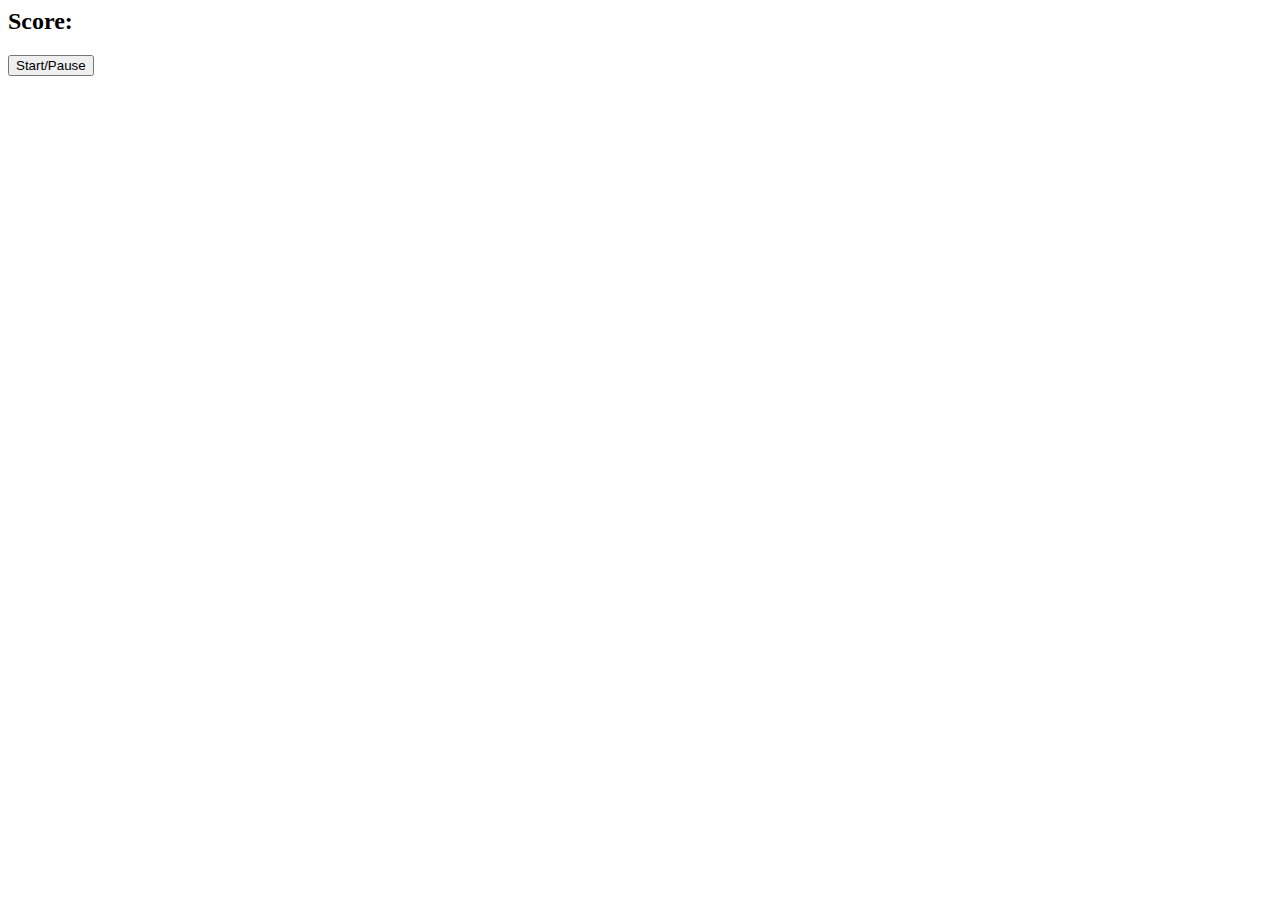
==== tetris/index.html @ a876695b "Setting up HTML page" ====
<html lang="en">
<head>
    <meta charset="UTF-8">
    <meta http-equiv="X-UA-Compatible" content="IE=edge">
    <meta name="viewport" content="width=device-width, initial-scale=1.0">
    <link rel="stylesheet" href="style.css">
    <script src="script.js" type ="text/javascript"></script>
    <title>Tetris</title>
</head>
<body>
    <h2>Score:<span id="score"></span></h2>
    <button>Start/Pause</button>

    <!-- Div's that make the gameboard -->
    <div></div>
    <div></div>
    <div></div>
    <div></div>
    <div></div>
    <div></div>
    <div></div>
    <div></div>
    <div></div>
    <div></div>
    <div></div>
    <div></div>
    <div></div>
    <div></div>
    <div></div>
    <div></div>
    <div></div>
    <div></div>
    <div></div>
    <div></div>
    <div></div>
    <div></div>
    <div></div>
    <div></div>
    <div></div>
    <div></div>
    <div></div>
    <div></div>
    <div></div>
    <div></div>
    <div></div>
    <div></div>
    <div></div>
    <div></div>
    <div></div>
    <div></div>
    <div></div>
    <div></div>
    <div></div>
    <div></div>
    <div></div>
    <div></div>
    <div></div>
    <div></div>
    <div></div>
    <div></div>
    <div></div>
    <div></div>
    <div></div>
    <div></div>
    <div></div>
    <div></div>
    <div></div>
    <div></div>
    <div></div>
    <div></div>
    <div></div>
    <div></div>
    <div></div>
    <div></div>
    <div></div>
    <div></div>
    <div></div>
    <div></div>
    <div></div>
    <div></div>
    <div></div>
    <div></div>
    <div></div>
    <div></div>
    <div></div>
    <div></div>
    <div></div>
    <div></div>
    <div></div>
    <div></div>
    <div></div>
    <div></div>
    <div></div>
    <div></div>
    <div></div>
    <div></div>
    <div></div>
    <div></div>
    <div></div>
    <div></div>
    <div></div>
    <div></div>
    <div></div>
    <div></div>
    <div></div>
    <div></div>
    <div></div>
    <div></div>
    <div></div>
    <div></div>
    <div></div>
    <div></div>
    <div></div>
    <div></div>
    <div></div>
    <div></div>
    <div></div>
    <div></div>
    <div></div>
    <div></div>
    <div></div>
    <div></div>
    <div></div>
    <div></div>
    <div></div>
    <div></div>
    <div></div>
    <div></div>
    <div></div>
    <div></div>
    <div></div>
    <div></div>
    <div></div>
    <div></div>
    <div></div>
    <div></div>
    <div></div>
    <div></div>
    <div></div>
    <div></div>
    <div></div>
    <div></div>
    <div></div>
    <div></div>
    <div></div>
    <div></div>
    <div></div>
    <div></div>
    <div></div>
    <div></div>
    <div></div>
    <div></div>
    <div></div>
    <div></div>
    <div></div>
    <div></div>
    <div></div>
    <div></div>
    <div></div>
    <div></div>
    <div></div>
    <div></div>
    <div></div>
    <div></div>
    <div></div>
    <div></div>
    <div></div>
    <div></div>
    <div></div>
    <div></div>
    <div></div>
    <div></div>
    <div></div>
    <div></div>
    <div></div>
    <div></div>
    <div></div>
    <div></div>
    <div></div>
    <div></div>
    <div></div>
    <div></div>
    <div></div>
    <div></div>
    <div></div>
    <div></div>
    <div></div>
    <div></div>
    <div></div>
    <div></div>
    <div></div>
    <div></div>
    <div></div>
    <div></div>
    <div></div>
    <div></div>
    <div></div>
    <div></div>
    <div></div>
    <div></div>
    <div></div>
    <div></div>
    <div></div>
    <div></div>
    <div></div>
    <div></div>
    <div></div>
    <div></div>
    <div></div>
    <div></div>
    <div></div>
    <div></div>
    <div></div>
    <div></div>


</body>
</html>
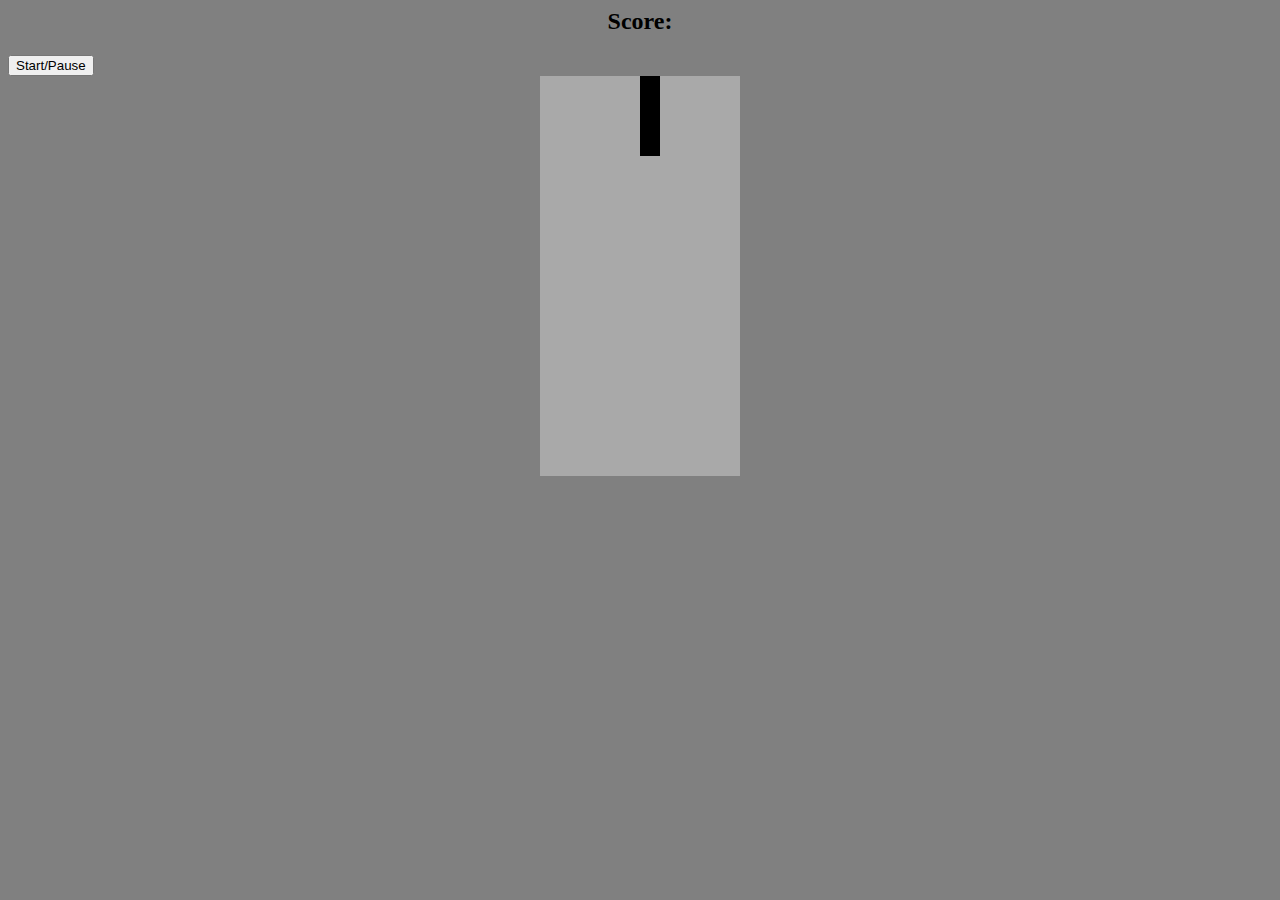
==== commit 12e3a4d4: "Added draw() function  and updated game board" ====
--- a/tetris/index.html
+++ b/tetris/index.html
@@ -4,214 +4,218 @@
     <meta http-equiv="X-UA-Compatible" content="IE=edge">
     <meta name="viewport" content="width=device-width, initial-scale=1.0">
     <link rel="stylesheet" href="style.css">
+    <link rel="preconnect" href="https://fonts.googleapis.com">
+    <link rel="preconnect" href="https://fonts.gstatic.com" crossorigin>
+    <link href="https://fonts.googleapis.com/css2?family=Press+Start+2P&family=Smokum&display=swap" rel="stylesheet">
     <script src="script.js" type ="text/javascript"></script>
     <title>Tetris</title>
 </head>
 <body>
     <h2>Score:<span id="score"></span></h2>
     <button>Start/Pause</button>
-
-    <!-- Div's that make the gameboard -->
-    <div></div>
-    <div></div>
-    <div></div>
-    <div></div>
-    <div></div>
-    <div></div>
-    <div></div>
-    <div></div>
-    <div></div>
-    <div></div>
-    <div></div>
-    <div></div>
-    <div></div>
-    <div></div>
-    <div></div>
-    <div></div>
-    <div></div>
-    <div></div>
-    <div></div>
-    <div></div>
-    <div></div>
-    <div></div>
-    <div></div>
-    <div></div>
-    <div></div>
-    <div></div>
-    <div></div>
-    <div></div>
-    <div></div>
-    <div></div>
-    <div></div>
-    <div></div>
-    <div></div>
-    <div></div>
-    <div></div>
-    <div></div>
-    <div></div>
-    <div></div>
-    <div></div>
-    <div></div>
-    <div></div>
-    <div></div>
-    <div></div>
-    <div></div>
-    <div></div>
-    <div></div>
-    <div></div>
-    <div></div>
-    <div></div>
-    <div></div>
-    <div></div>
-    <div></div>
-    <div></div>
-    <div></div>
-    <div></div>
-    <div></div>
-    <div></div>
-    <div></div>
-    <div></div>
-    <div></div>
-    <div></div>
-    <div></div>
-    <div></div>
-    <div></div>
-    <div></div>
-    <div></div>
-    <div></div>
-    <div></div>
-    <div></div>
-    <div></div>
-    <div></div>
-    <div></div>
-    <div></div>
-    <div></div>
-    <div></div>
-    <div></div>
-    <div></div>
-    <div></div>
-    <div></div>
-    <div></div>
-    <div></div>
-    <div></div>
-    <div></div>
-    <div></div>
-    <div></div>
-    <div></div>
-    <div></div>
-    <div></div>
-    <div></div>
-    <div></div>
-    <div></div>
-    <div></div>
-    <div></div>
-    <div></div>
-    <div></div>
-    <div></div>
-    <div></div>
-    <div></div>
-    <div></div>
-    <div></div>
-    <div></div>
-    <div></div>
-    <div></div>
-    <div></div>
-    <div></div>
-    <div></div>
-    <div></div>
-    <div></div>
-    <div></div>
-    <div></div>
-    <div></div>
-    <div></div>
-    <div></div>
-    <div></div>
-    <div></div>
-    <div></div>
-    <div></div>
-    <div></div>
-    <div></div>
-    <div></div>
-    <div></div>
-    <div></div>
-    <div></div>
-    <div></div>
-    <div></div>
-    <div></div>
-    <div></div>
-    <div></div>
-    <div></div>
-    <div></div>
-    <div></div>
-    <div></div>
-    <div></div>
-    <div></div>
-    <div></div>
-    <div></div>
-    <div></div>
-    <div></div>
-    <div></div>
-    <div></div>
-    <div></div>
-    <div></div>
-    <div></div>
-    <div></div>
-    <div></div>
-    <div></div>
-    <div></div>
-    <div></div>
-    <div></div>
-    <div></div>
-    <div></div>
-    <div></div>
-    <div></div>
-    <div></div>
-    <div></div>
-    <div></div>
-    <div></div>
-    <div></div>
-    <div></div>
-    <div></div>
-    <div></div>
-    <div></div>
-    <div></div>
-    <div></div>
-    <div></div>
-    <div></div>
-    <div></div>
-    <div></div>
-    <div></div>
-    <div></div>
-    <div></div>
-    <div></div>
-    <div></div>
-    <div></div>
-    <div></div>
-    <div></div>
-    <div></div>
-    <div></div>
-    <div></div>
-    <div></div>
-    <div></div>
-    <div></div>
-    <div></div>
-    <div></div>
-    <div></div>
-    <div></div>
-    <div></div>
-    <div></div>
-    <div></div>
-    <div></div>
-    <div></div>
-    <div></div>
-    <div></div>
-    <div></div>
-    <div></div>
-    <div></div>
-    <div></div>
-    <div></div>
-    <div></div>
-    <div></div>
+    <div class="game-board">
+        <!-- Div's that make the gameboard -->
+        <div></div>
+        <div></div>
+        <div></div>
+        <div></div>
+        <div></div>
+        <div></div>
+        <div></div>
+        <div></div>
+        <div></div>
+        <div></div>
+        <div></div>
+        <div></div>
+        <div></div>
+        <div></div>
+        <div></div>
+        <div></div>
+        <div></div>
+        <div></div>
+        <div></div>
+        <div></div>
+        <div></div>
+        <div></div>
+        <div></div>
+        <div></div>
+        <div></div>
+        <div></div>
+        <div></div>
+        <div></div>
+        <div></div>
+        <div></div>
+        <div></div>
+        <div></div>
+        <div></div>
+        <div></div>
+        <div></div>
+        <div></div>
+        <div></div>
+        <div></div>
+        <div></div>
+        <div></div>
+        <div></div>
+        <div></div>
+        <div></div>
+        <div></div>
+        <div></div>
+        <div></div>
+        <div></div>
+        <div></div>
+        <div></div>
+        <div></div>
+        <div></div>
+        <div></div>
+        <div></div>
+        <div></div>
+        <div></div>
+        <div></div>
+        <div></div>
+        <div></div>
+        <div></div>
+        <div></div>
+        <div></div>
+        <div></div>
+        <div></div>
+        <div></div>
+        <div></div>
+        <div></div>
+        <div></div>
+        <div></div>
+        <div></div>
+        <div></div>
+        <div></div>
+        <div></div>
+        <div></div>
+        <div></div>
+        <div></div>
+        <div></div>
+        <div></div>
+        <div></div>
+        <div></div>
+        <div></div>
+        <div></div>
+        <div></div>
+        <div></div>
+        <div></div>
+        <div></div>
+        <div></div>
+        <div></div>
+        <div></div>
+        <div></div>
+        <div></div>
+        <div></div>
+        <div></div>
+        <div></div>
+        <div></div>
+        <div></div>
+        <div></div>
+        <div></div>
+        <div></div>
+        <div></div>
+        <div></div>
+        <div></div>
+        <div></div>
+        <div></div>
+        <div></div>
+        <div></div>
+        <div></div>
+        <div></div>
+        <div></div>
+        <div></div>
+        <div></div>
+        <div></div>
+        <div></div>
+        <div></div>
+        <div></div>
+        <div></div>
+        <div></div>
+        <div></div>
+        <div></div>
+        <div></div>
+        <div></div>
+        <div></div>
+        <div></div>
+        <div></div>
+        <div></div>
+        <div></div>
+        <div></div>
+        <div></div>
+        <div></div>
+        <div></div>
+        <div></div>
+        <div></div>
+        <div></div>
+        <div></div>
+        <div></div>
+        <div></div>
+        <div></div>
+        <div></div>
+        <div></div>
+        <div></div>
+        <div></div>
+        <div></div>
+        <div></div>
+        <div></div>
+        <div></div>
+        <div></div>
+        <div></div>
+        <div></div>
+        <div></div>
+        <div></div>
+        <div></div>
+        <div></div>
+        <div></div>
+        <div></div>
+        <div></div>
+        <div></div>
+        <div></div>
+        <div></div>
+        <div></div>
+        <div></div>
+        <div></div>
+        <div></div>
+        <div></div>
+        <div></div>
+        <div></div>
+        <div></div>
+        <div></div>
+        <div></div>
+        <div></div>
+        <div></div>
+        <div></div>
+        <div></div>
+        <div></div>
+        <div></div>
+        <div></div>
+        <div></div>
+        <div></div>
+        <div></div>
+        <div></div>
+        <div></div>
+        <div></div>
+        <div></div>
+        <div></div>
+        <div></div>
+        <div></div>
+        <div></div>
+        <div></div>
+        <div></div>
+        <div></div>
+        <div></div>
+        <div></div>
+        <div></div>
+        <div></div>
+        <div></div>
+        <div></div>
+        <div></div>
+        <div></div>
+        <div></div>
+        <div></div>
+        <div></div>
+        <div></div>
+</div>
 
 
 </body>
--- a/tetris/style.css
+++ b/tetris/style.css
@@ -0,0 +1,29 @@
+html {
+    background-color: grey;
+    font-family: 'Press Start 2P', cursive;
+    font-family: 'Smokum', cursive;
+}
+.game-board {
+    width: 200px;
+    height: 400px;
+    background-color:darkgrey;
+    margin: auto;
+    display: flex;
+    flex-wrap: wrap;
+}
+.pieces {
+    background-color: black;
+    
+}
+.game-board div {
+    height: 20px;
+    width: 20px;
+    /* background-color: red; */
+}
+.text-center {
+    text-align: center;
+
+}
+h1, h2, h3, h4, h5 {
+    text-align: center;
+}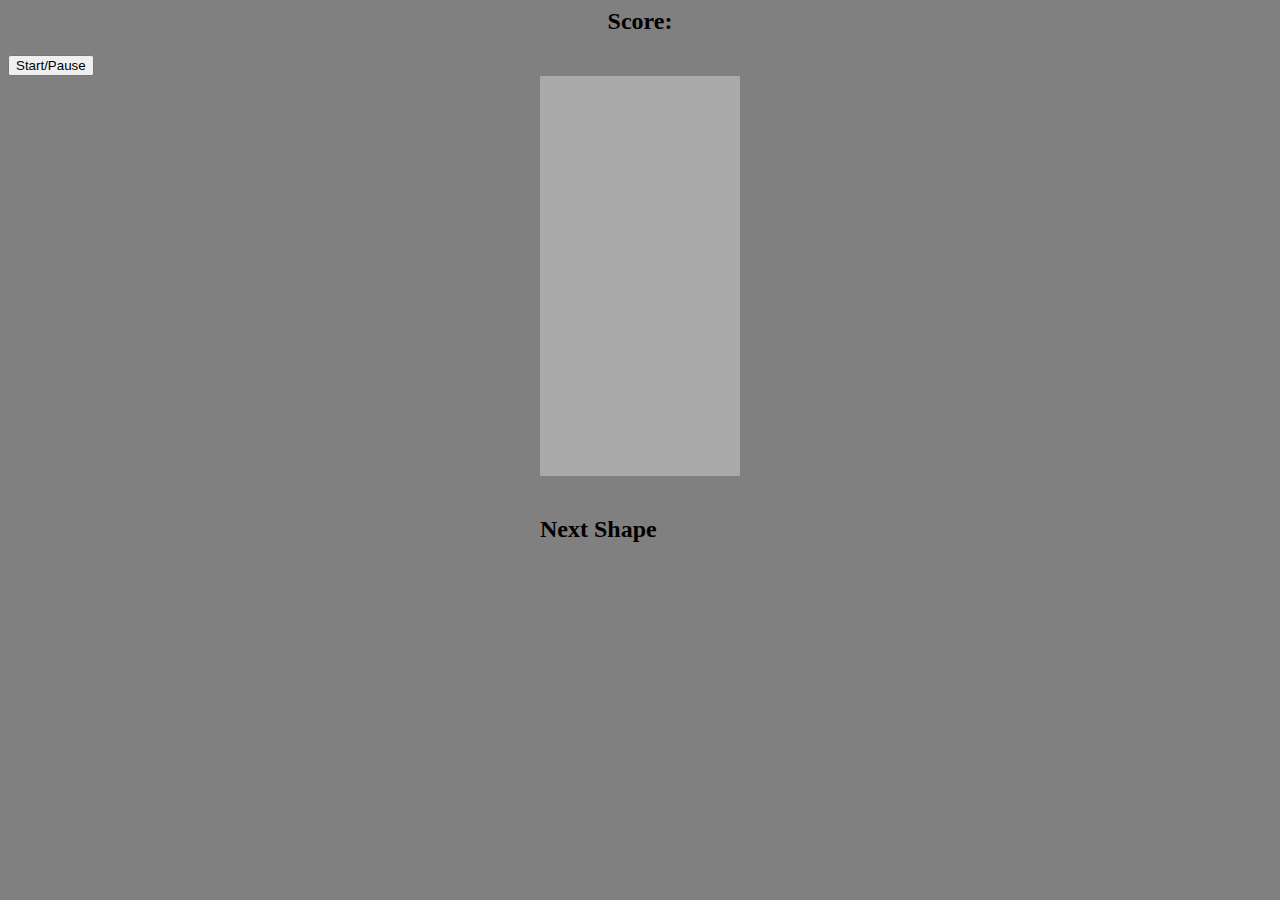
==== commit c2e95d72: "Changes to Tetris" ====
--- a/tetris/index.html
+++ b/tetris/index.html
@@ -12,7 +12,7 @@
 </head>
 <body>
     <h2>Score:<span id="score"></span></h2>
-    <button>Start/Pause</button>
+    <button id="start-button">Start/Pause</button>
     <div class="game-board">
         <!-- Div's that make the gameboard -->
         <div></div>
@@ -215,7 +215,38 @@
         <div></div>
         <div></div>
         <div></div>
-</div>
+
+        <div class="done"></div>
+        <div class="done"></div>
+        <div class="done"></div>
+        <div class="done"></div>
+        <div class="done"></div>
+        <div class="done"></div>
+        <div class="done"></div>
+        <div class="done"></div>
+        <div class="done"></div>
+        <div class="done"></div>  
+
+        <h2>Next Shape</h2>
+        <div class="preview">
+            <div></div>
+            <div></div>
+            <div></div>
+            <div></div>
+            <div></div>
+            <div></div>
+            <div></div>
+            <div></div>
+            <div></div>
+            <div></div>
+            <div></div>
+            <div></div>
+            <div></div>
+            <div></div>
+            <div></div>
+            <div></div>
+        </div>
+    </div>
 
 
 </body>
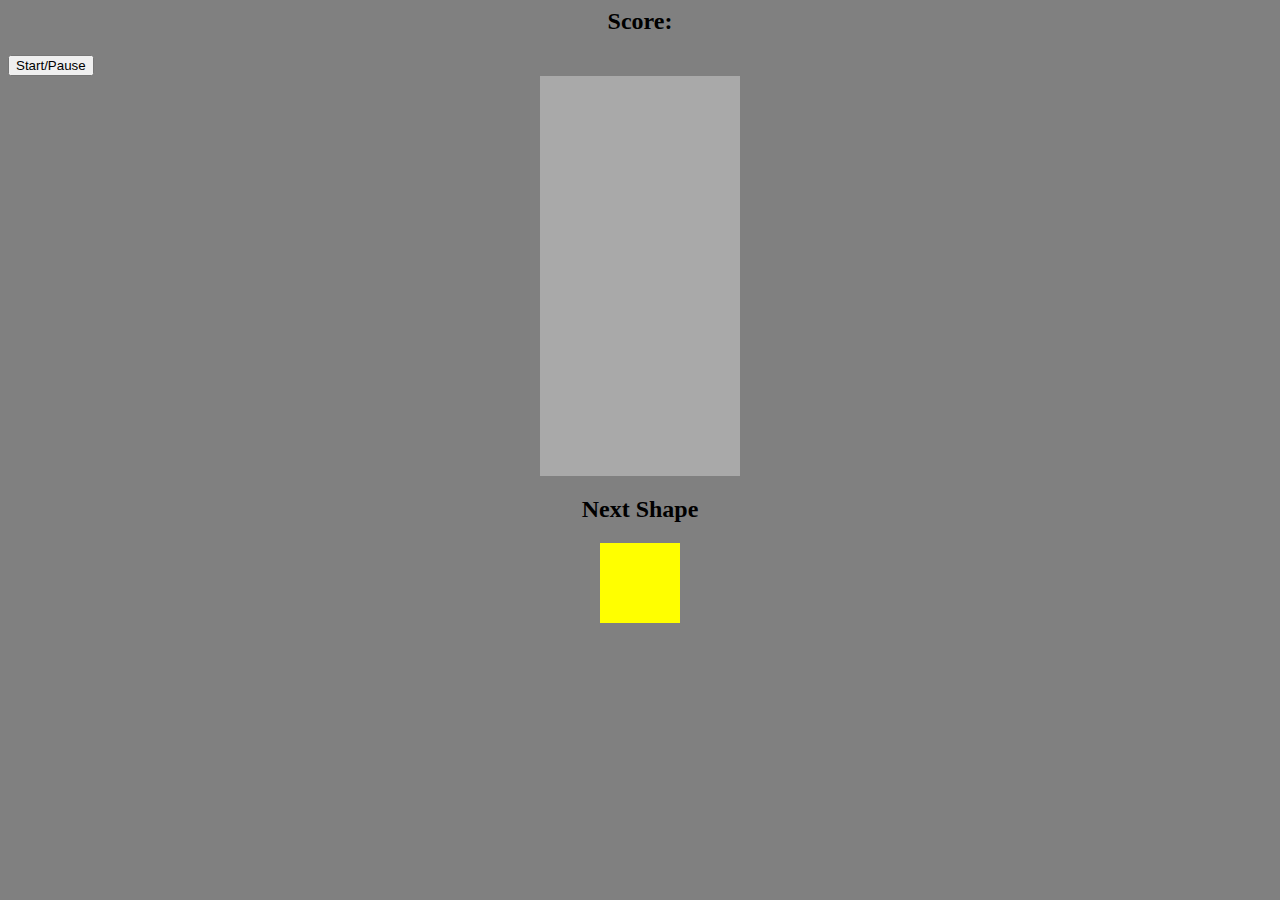
==== commit 7bcaa06c: "added CSS to fix preview error" ====
--- a/tetris/index.html
+++ b/tetris/index.html
@@ -11,7 +11,7 @@
     <title>Tetris</title>
 </head>
 <body>
-    <h2>Score:<span id="score"></span></h2>
+    <h2>Score: <span id="score"></span></h2>
     <button id="start-button">Start/Pause</button>
     <div class="game-board">
         <!-- Div's that make the gameboard -->
@@ -226,27 +226,27 @@
         <div class="done"></div>
         <div class="done"></div>
         <div class="done"></div>  
-
-        <h2>Next Shape</h2>
-        <div class="preview">
-            <div></div>
-            <div></div>
-            <div></div>
-            <div></div>
-            <div></div>
-            <div></div>
-            <div></div>
-            <div></div>
-            <div></div>
-            <div></div>
-            <div></div>
-            <div></div>
-            <div></div>
-            <div></div>
-            <div></div>
-            <div></div>
-        </div>
     </div>
+    <h2>Next Shape</h2>
+    <div class="preview">
+        <div></div>
+        <div></div>
+        <div></div>
+        <div></div>
+        <div></div>
+        <div></div>
+        <div></div>
+        <div></div>
+        <div></div>
+        <div></div>
+        <div></div>
+        <div></div>
+        <div></div>
+        <div></div>
+        <div></div>
+        <div></div>
+    </div>
+    
 
 
 </body>
--- a/tetris/style.css
+++ b/tetris/style.css
@@ -26,4 +26,16 @@
 }
 h1, h2, h3, h4, h5 {
     text-align: center;
+}
+.preview {
+    width: 80px;
+    height: 80px;
+    display: flex;
+    flex-wrap: wrap;
+    background-color: yellow;
+    margin: auto;
+}
+.preview div {
+    height: 20px;
+    width: 20px;
 }